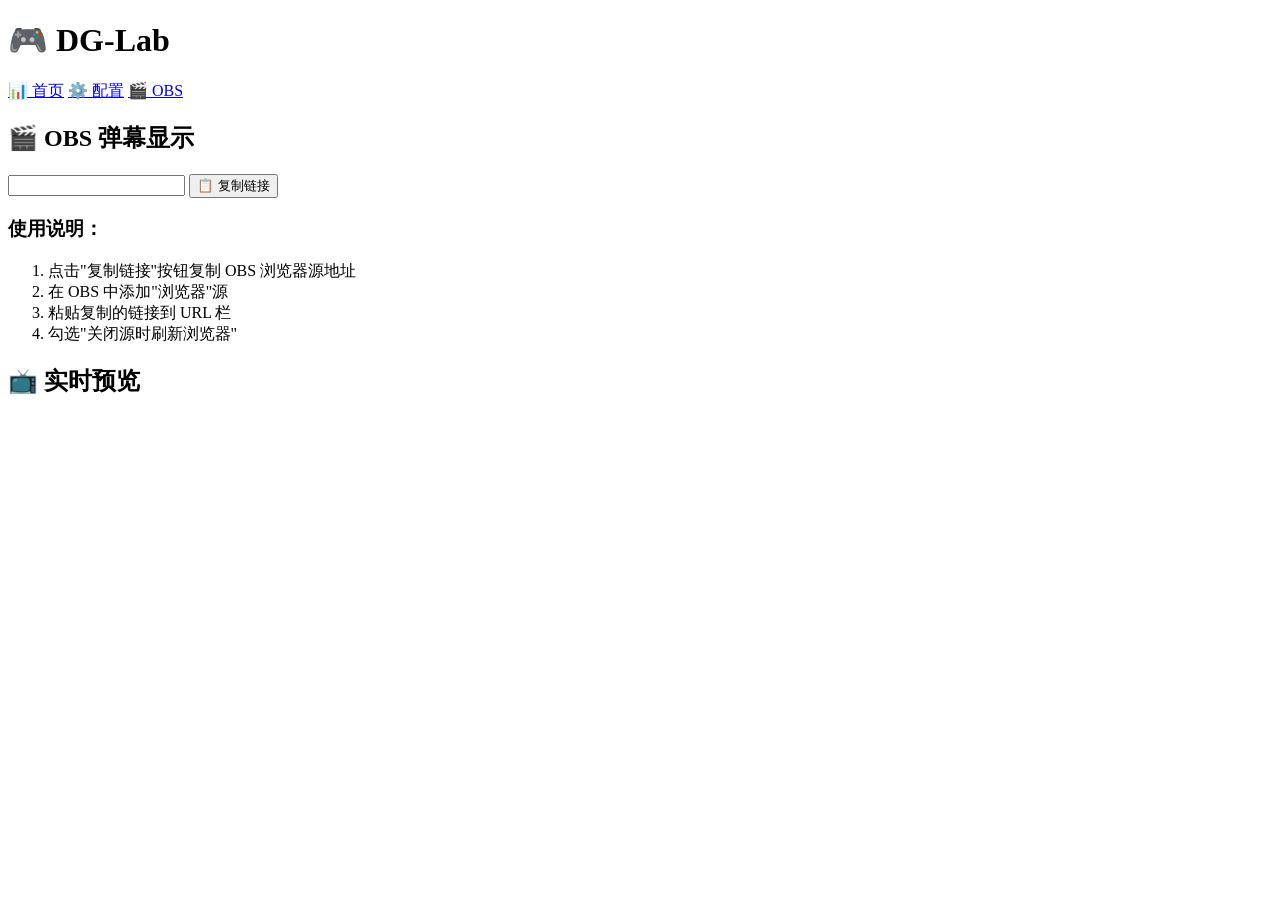
==== html/obs.html @ ecd275ca "feat: 添加Web UI及功能优化 - 新增Web UI界面 - 优化配置系统，支持通过Web界面修改配置 - 新增README文档，详细说明功能和配置方法" ====
<!DOCTYPE html>
<html>
<head>
    <meta charset="utf-8">
    <meta name="viewport" content="width=device-width, initial-scale=1">
    <title>OBS 弹幕显示 - DG-Lab Bilibili 控制面板</title>
    <link rel="stylesheet" href="/static/style.css">
    <link rel="stylesheet" href="/static/obs.css">
</head>
<body>
    <div class="sidebar">
        <h1>🎮 DG-Lab</h1>
        <div class="nav">
            <a href="/">📊 首页</a>
            <a href="/config.html">⚙️ 配置</a>
            <a href="/obs.html" class="active">🎬 OBS</a>
        </div>
    </div>
    
    <div class="main-content">
        <div class="container">
            <div class="card">
                <h2>🎬 OBS 弹幕显示</h2>
                <div class="obs-url-container">
                    <input type="text" id="obs-url" readonly>
                    <button onclick="copyObsUrl()">📋 复制链接</button>
                </div>
                <div class="obs-instructions">
                    <h3>使用说明：</h3>
                    <ol>
                        <li>点击"复制链接"按钮复制 OBS 浏览器源地址</li>
                        <li>在 OBS 中添加"浏览器"源</li>
                        <li>粘贴复制的链接到 URL 栏</li>
                        <li>勾选"关闭源时刷新浏览器"</li>
                    </ol>
                </div>
            </div>
            
            <div class="card">
                <h2>📺 实时预览</h2>
                <div class="obs-preview-container">
                    <div id="danmaku-container"></div>
                </div>
            </div>
        </div>
    </div>
    
    <script src="/static/obs.js"></script>
</body>
</html>
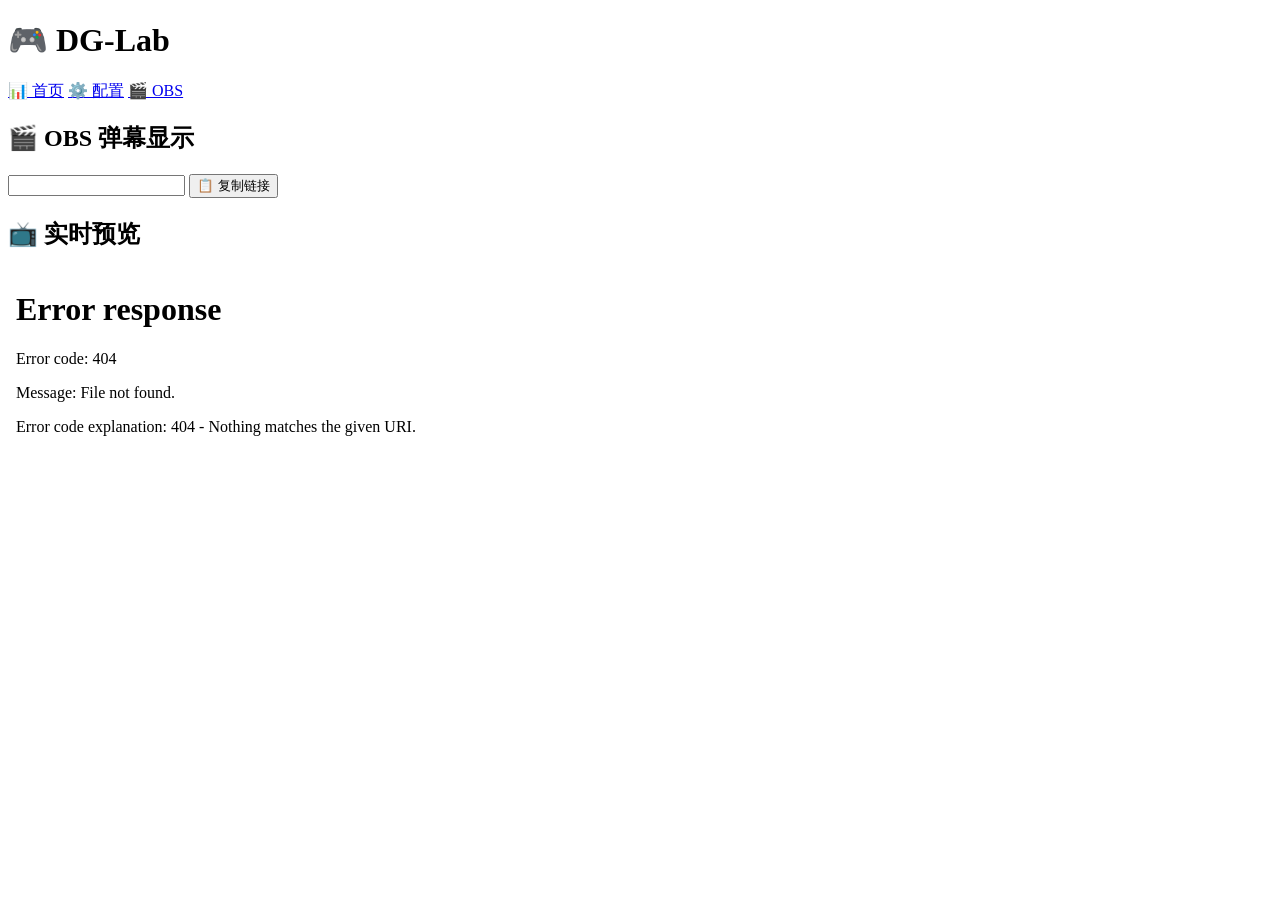
==== commit e8459ef7: "feat: OBS显示添加用户头像支持" ====
--- a/html/obs.html
+++ b/html/obs.html
@@ -25,21 +25,12 @@
                     <input type="text" id="obs-url" readonly>
                     <button onclick="copyObsUrl()">📋 复制链接</button>
                 </div>
-                <div class="obs-instructions">
-                    <h3>使用说明：</h3>
-                    <ol>
-                        <li>点击"复制链接"按钮复制 OBS 浏览器源地址</li>
-                        <li>在 OBS 中添加"浏览器"源</li>
-                        <li>粘贴复制的链接到 URL 栏</li>
-                        <li>勾选"关闭源时刷新浏览器"</li>
-                    </ol>
-                </div>
             </div>
             
             <div class="card">
                 <h2>📺 实时预览</h2>
                 <div class="obs-preview-container">
-                    <div id="danmaku-container"></div>
+                    <iframe src="/obs-source.html" style="width: 100%; height: 600px; border: none; background: transparent;"></iframe>
                 </div>
             </div>
         </div>
